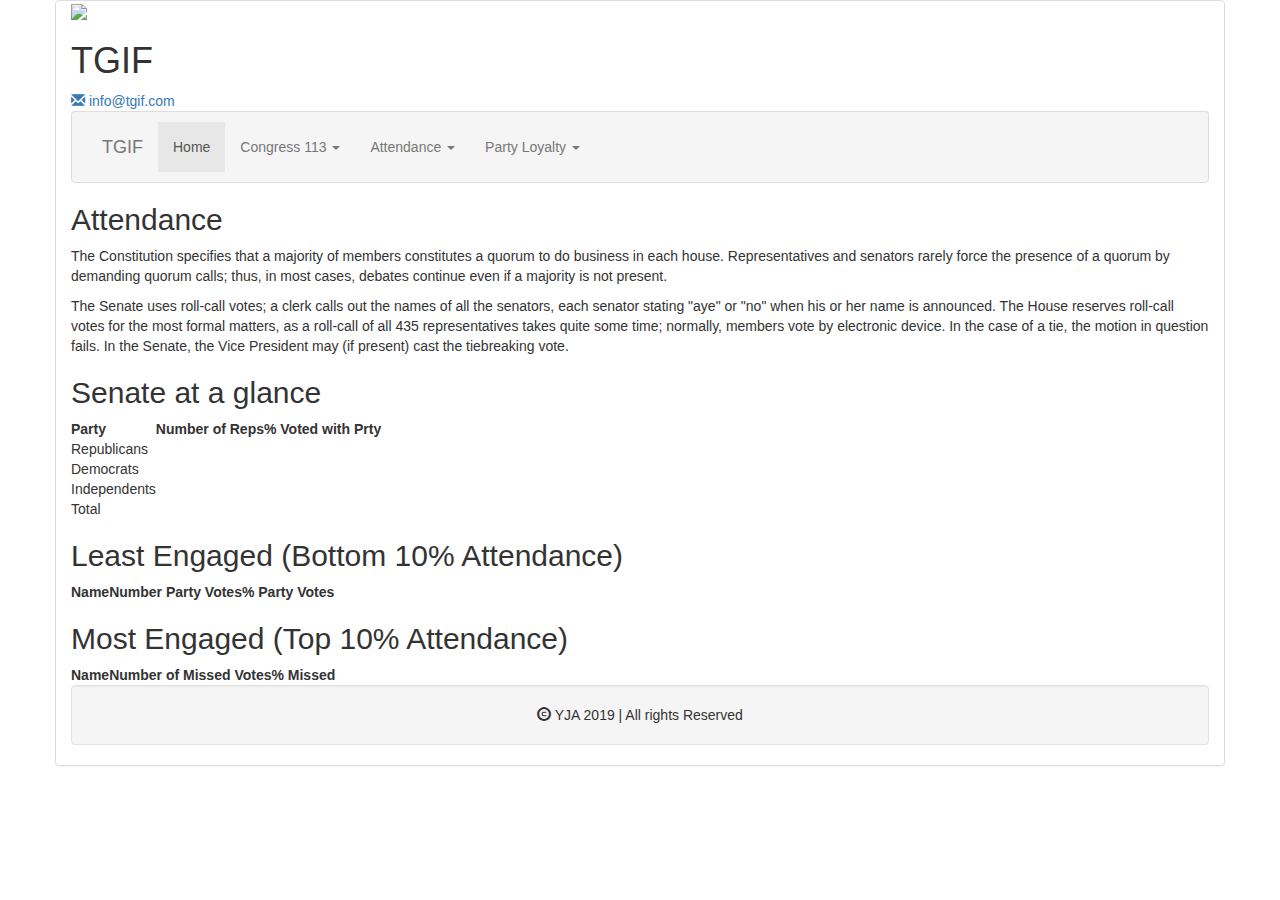
==== house-attendance-starter-page.html @ 47ea3a24 "Add files via upload" ====
<!DOCTYPE html>
<html lang="en">

<head>
    <title>TGIF</title>
    <meta charset="utf-8">
    <meta name="viewport" content="width=device-width, initial-scale=1">
    <link rel="stylesheet" href="https://maxcdn.bootstrapcdn.com/bootstrap/3.3.7/css/bootstrap.min.css">

    <script src="https://ajax.googleapis.com/ajax/libs/jquery/3.3.1/jquery.min.js"></script>

    <script src="https://maxcdn.bootstrapcdn.com/bootstrap/3.3.7/js/bootstrap.min.js"></script>

    <link rel="stylesheet" href="Style/estilos.css">
</head>

<body>
    <!-------------------HEADER---------------->
    <div class="container panel panel-default">

        <header>

            <img class="logo" src="img/logo9.PNG">

            <h1 class="titleh1">TGIF</h1>

            <div class="email">
                <a href="#">
                    <span class="glyphicon glyphicon-envelope"></span>
                </a>

                <a href="mailto:yjordana.ubiqum@gmail.com">info@tgif.com</a>


            </div>


        </header>

        <!----------------NAV BAR---------------->



        <nav class=" panel-heading navbar navbar-default">
            <div class="container-fluid">
                <div class="navbar-header">
                    <a class="navbar-brand" href="#">TGIF</a>
                </div>
                <ul class="nav navbar-nav">
                    <li class="active"><a href="index.html">Home</a></li>
                    <li class="dropdown">
                        <a class="dropdown-toggle" data-toggle="dropdown" href="#">Congress 113
                            <span class="caret"></span></a>
                        <ul class="dropdown-menu">
                            <li><a href="house-data.html">House</a></li>
                            <li><a href="senate-data.html">Senate</a></li>
                        </ul>
                    </li>

                    <li class="dropdown">
                        <a class="dropdown-toggle" data-toggle="dropdown" href="#">Attendance
                            <span class="caret"></span></a>
                        <ul class="dropdown-menu">
                            <li><a href="house-attendance-starter-page.html">House</a></li>
                            <li><a href="senate-attendance-starter-page.html">Senate</a></li>
                        </ul>

                    </li>

                    <li class="dropdown">
                        <a class="dropdown-toggle" data-toggle="dropdown" href="#">Party Loyalty
                            <span class="caret"></span></a>
                        <ul class="dropdown-menu">
                            <li><a href="house-party-loyalty-starter-page.html">House</a></li>
                            <li><a href="senate-party-loyalty-starter-page.html">Senate</a></li>

                        </ul>
                    </li>
                </ul>
            </div>
        </nav>



        <!--Table container-->
        <div>
            <h2>Attendance</h2>
            <p>The Constitution specifies that a majority of members constitutes a quorum to do business in each house.
                Representatives and senators rarely force the presence of a quorum by demanding quorum calls; thus, in
                most
                cases, debates continue even if a majority is not present.</p>

            <p>The Senate uses roll-call votes; a clerk calls out the names of all the senators, each senator stating
                "aye"
                or "no" when his or her name is announced. The House reserves roll-call votes for the most formal
                matters,
                as a roll-call of all 435 representatives takes quite some time; normally, members vote by electronic
                device. In the case of a tie, the motion in question fails. In the Senate, the Vice President may (if
                present) cast the tiebreaking vote.</p>

            <h2>Senate at a glance</h2>
            <table>
                <thead>
                    <tr>
                        <th>Party</th>
                        <th>Number of Reps</th>
                        <th>% Voted with Prty</th>
                    </tr>
                </thead>
                <tbody id="TableGlance">
                    <tr>
                        <td>Republicans</td>
                        <td id="numRepublicans"></td>
                        <td id="votesRepublicans"></td>
                    </tr>
                    <tr>
                        <td>Democrats</td>
                        <td id="numDemocrats"></td>
                        <td id="votesDemocrats"></td>
                    </tr>
                    <tr>
                        <td>Independents</td>
                        <td id="numIndependents"></td>
                        <td id="votesIndependents"></td>
                    </tr>
                    <tr>
                        <td>Total</td>
                        <td id="numTotal"></td>
                        <td id="votesTotal"></td>
                    </tr>
                </tbody>
            </table>

            <h2>Least Engaged (Bottom 10% Attendance)</h2>
            <table>
                <thead>
                    <tr>
                        <th>Name</th>
                        <th>Number Party Votes</th>
                        <th>% Party Votes</th>
                    </tr>
                </thead>
                <tbody id="LeastEngagedTable">

                </tbody>
            </table>

            <h2>Most Engaged (Top 10% Attendance)</h2>
            <table>
                <thead>
                    <tr>
                        <th>Name</th>
                        <th>Number of Missed Votes</th>
                        <th>% Missed</th>
                    </tr>
                </thead>
                <tbody id="MostEngagedTable">

                </tbody>
            </table>

        </div>

        <script src="https://code.jquery.com/jquery-3.3.1.slim.min.js"
            integrity="sha384-q8i/X+965DzO0rT7abK41JStQIAqVgRVzpbzo5smXKp4YfRvH+8abtTE1Pi6jizo" crossorigin="anonymous">
        </script>
        <script src="https://cdnjs.cloudflare.com/ajax/libs/popper.js/1.14.7/umd/popper.min.js"
            integrity="sha384-UO2eT0CpHqdSJQ6hJty5KVphtPhzWj9WO1clHTMGa3JDZwrnQq4sF86dIHNDz0W1" crossorigin="anonymous">
        </script>
        <script src="https://stackpath.bootstrapcdn.com/bootstrap/4.3.1/js/bootstrap.min.js"
            integrity="sha384-JjSmVgyd0p3pXB1rRibZUAYoIIy6OrQ6VrjIEaFf/nJGzIxFDsf4x0xIM+B07jRM" crossorigin="anonymous">
        </script>
        <!---------------FOOTER--------------->
        <div class="row">
            <div class="col-sm-12">
                <div class="text-center well">
                    <span class="glyphicon glyphicon-copyright-mark"></span> YJA 2019 | All rights
                    Reserved
                </div>
            </div>
        </div>
        <script src="congress-data.js"></script>
        <script src="attendance.js"></script>
</body>

</html>
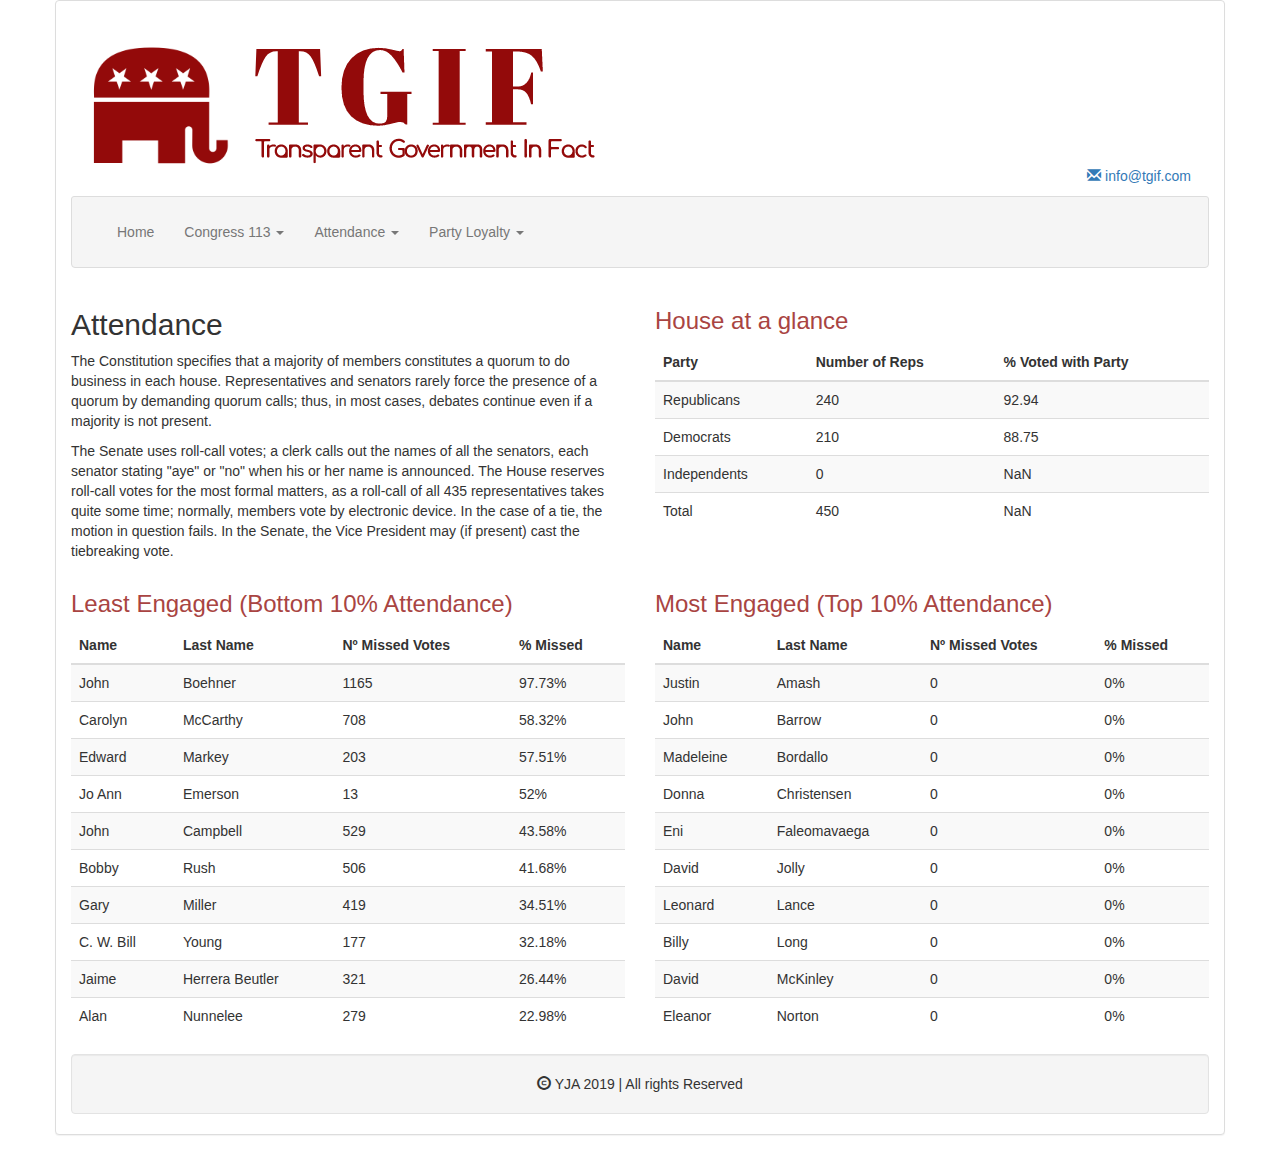
==== commit 81b1581c: "Add files via upload" ====
--- a/house-attendance-starter-page.html
+++ b/house-attendance-starter-page.html
@@ -20,9 +20,7 @@
 
         <header>
 
-            <img class="logo" src="img/logo9.PNG">
-
-            <h1 class="titleh1">TGIF</h1>
+            <img class="logo" src="img/final.PNG">
 
             <div class="email">
                 <a href="#">
@@ -43,11 +41,9 @@
 
         <nav class=" panel-heading navbar navbar-default">
             <div class="container-fluid">
-                <div class="navbar-header">
-                    <a class="navbar-brand" href="#">TGIF</a>
-                </div>
+
                 <ul class="nav navbar-nav">
-                    <li class="active"><a href="index.html">Home</a></li>
+                    <li><a href="index.html">Home</a></li>
                     <li class="dropdown">
                         <a class="dropdown-toggle" data-toggle="dropdown" href="#">Congress 113
                             <span class="caret"></span></a>
@@ -61,7 +57,7 @@
                         <a class="dropdown-toggle" data-toggle="dropdown" href="#">Attendance
                             <span class="caret"></span></a>
                         <ul class="dropdown-menu">
-                            <li><a href="house-attendance-starter-page.html">House</a></li>
+                            <li class="active"><a href="house-attendance-starter-page.html">House</a></li>
                             <li><a href="senate-attendance-starter-page.html">Senate</a></li>
                         </ul>
 
@@ -83,82 +79,140 @@
 
 
         <!--Table container-->
-        <div>
-            <h2>Attendance</h2>
-            <p>The Constitution specifies that a majority of members constitutes a quorum to do business in each house.
-                Representatives and senators rarely force the presence of a quorum by demanding quorum calls; thus, in
-                most
-                cases, debates continue even if a majority is not present.</p>
-
-            <p>The Senate uses roll-call votes; a clerk calls out the names of all the senators, each senator stating
-                "aye"
-                or "no" when his or her name is announced. The House reserves roll-call votes for the most formal
-                matters,
-                as a roll-call of all 435 representatives takes quite some time; normally, members vote by electronic
-                device. In the case of a tie, the motion in question fails. In the Senate, the Vice President may (if
-                present) cast the tiebreaking vote.</p>
-
-            <h2>Senate at a glance</h2>
-            <table>
-                <thead>
-                    <tr>
-                        <th>Party</th>
-                        <th>Number of Reps</th>
-                        <th>% Voted with Prty</th>
-                    </tr>
-                </thead>
-                <tbody id="TableGlance">
-                    <tr>
-                        <td>Republicans</td>
-                        <td id="numRepublicans"></td>
-                        <td id="votesRepublicans"></td>
-                    </tr>
-                    <tr>
-                        <td>Democrats</td>
-                        <td id="numDemocrats"></td>
-                        <td id="votesDemocrats"></td>
-                    </tr>
-                    <tr>
-                        <td>Independents</td>
-                        <td id="numIndependents"></td>
-                        <td id="votesIndependents"></td>
-                    </tr>
-                    <tr>
-                        <td>Total</td>
-                        <td id="numTotal"></td>
-                        <td id="votesTotal"></td>
-                    </tr>
-                </tbody>
-            </table>
-
-            <h2>Least Engaged (Bottom 10% Attendance)</h2>
-            <table>
-                <thead>
-                    <tr>
-                        <th>Name</th>
-                        <th>Number Party Votes</th>
-                        <th>% Party Votes</th>
-                    </tr>
-                </thead>
-                <tbody id="LeastEngagedTable">
-
-                </tbody>
-            </table>
-
-            <h2>Most Engaged (Top 10% Attendance)</h2>
-            <table>
-                <thead>
-                    <tr>
-                        <th>Name</th>
-                        <th>Number of Missed Votes</th>
-                        <th>% Missed</th>
-                    </tr>
-                </thead>
-                <tbody id="MostEngagedTable">
-
-                </tbody>
-            </table>
-
+        <div class="bodyArea">
+            <div class="row">
+                <div class="col-sm-6">
+                    <h2>Attendance</h2>
+                    <p>The Constitution specifies that a majority of members constitutes a quorum to do business in each
+                        house.
+                        Representatives and senators rarely force the presence of a quorum by demanding quorum calls;
+                        thus, in
+                        most
+                        cases, debates continue even if a majority is not present.</p>
+
+                    <p>The Senate uses roll-call votes; a clerk calls out the names of all the senators, each senator
+                        stating
+                        "aye"
+                        or "no" when his or her name is announced. The House reserves roll-call votes for the most
+                        formal
+                        matters,
+                        as a roll-call of all 435 representatives takes quite some time; normally, members vote by
+                        electronic
+                        device. In the case of a tie, the motion in question fails. In the Senate, the Vice President
+                        may (if
+                        present) cast the tiebreaking vote.</p>
+                </div>
+                <div class="col-sm-6">
+                    <div class="text-danger">
+                        <h3 class="text-left">House at a glance</h3>
+                    </div>
+                    <div class="sk-cube-grid">
+                        <div class="sk-cube sk-cube1"></div>
+                        <div class="sk-cube sk-cube2"></div>
+                        <div class="sk-cube sk-cube3"></div>
+                        <div class="sk-cube sk-cube4"></div>
+                        <div class="sk-cube sk-cube5"></div>
+                        <div class="sk-cube sk-cube6"></div>
+                        <div class="sk-cube sk-cube7"></div>
+                        <div class="sk-cube sk-cube8"></div>
+                        <div class="sk-cube sk-cube9"></div>
+                    </div>
+                    <table id="house-glance" class="table table-borderless table-striped table-hover tableDisplay">
+                        <thead>
+                            <tr class="heightThead">
+                                <th class="text-left">Party</th>
+                                <th class="text-left">Number of Reps</th>
+                                <th class="text-left">% Voted with Party</th>
+                            </tr>
+                        </thead>
+                        <tbody id="TableGlance">
+                            <tr>
+                                <td>Republicans</td>
+                                <td id="numRepublicans"></td>
+                                <td id="votesRepublicans"></td>
+                            </tr>
+                            <tr>
+                                <td>Democrats</td>
+                                <td id="numDemocrats"></td>
+                                <td id="votesDemocrats"></td>
+                            </tr>
+                            <tr>
+                                <td>Independents</td>
+                                <td id="numIndependents"></td>
+                                <td id="votesIndependents"></td>
+                            </tr>
+                            <tr>
+                                <td>Total</td>
+                                <td id="numTotal"></td>
+                                <td id="votesTotal"></td>
+                            </tr>
+                        </tbody>
+                    </table>
+                </div>
+            </div>
+            <div class="row">
+                <div class="col-sm-6">
+                    <div class="text-danger">
+                        <h3 class="text-left">Least Engaged (Bottom 10% Attendance)</h3>
+                    </div>
+                    <div class="sk-cube-grid">
+                        <div class="sk-cube sk-cube1"></div>
+                        <div class="sk-cube sk-cube2"></div>
+                        <div class="sk-cube sk-cube3"></div>
+                        <div class="sk-cube sk-cube4"></div>
+                        <div class="sk-cube sk-cube5"></div>
+                        <div class="sk-cube sk-cube6"></div>
+                        <div class="sk-cube sk-cube7"></div>
+                        <div class="sk-cube sk-cube8"></div>
+                        <div class="sk-cube sk-cube9"></div>
+                    </div>
+                    <table id="house-attendance-least"
+                        class="table table-borderless table-striped table-hover tableDisplay">
+                        <thead>
+                            <tr class="heightThead">
+                                <th class="text-left">Name</th>
+                                <th class="text-left">Last Name</th>
+                                <th class="text-left">Nº Missed Votes</th>
+                                <th class="text-left">% Missed</th>
+                            </tr>
+
+                        </thead>
+                        <tbody id="LeastEngagedTable">
+
+                        </tbody>
+                    </table>
+                </div>
+                <div class="col-sm-6">
+                    <div class="text-danger">
+                        <h3 class="text-left">Most Engaged (Top 10% Attendance)</h3>
+                    </div>
+                    <div class="sk-cube-grid">
+                        <div class="sk-cube sk-cube1"></div>
+                        <div class="sk-cube sk-cube2"></div>
+                        <div class="sk-cube sk-cube3"></div>
+                        <div class="sk-cube sk-cube4"></div>
+                        <div class="sk-cube sk-cube5"></div>
+                        <div class="sk-cube sk-cube6"></div>
+                        <div class="sk-cube sk-cube7"></div>
+                        <div class="sk-cube sk-cube8"></div>
+                        <div class="sk-cube sk-cube9"></div>
+                    </div>
+                    <table id="house-attendance-most"
+                        class="table table-borderless table-striped table-hover tableDisplay">
+                        <thead>
+                            <tr class="heightThead">
+                                <th class="text-left">Name</th>
+                                <th class="text-left">Last Name</th>
+                                <th class="text-left">Nº Missed Votes</th>
+                                <th class="text-left">% Missed</th>
+                            </tr>
+                        </thead>
+                        <tbody id="MostEngagedTable">
+
+                        </tbody>
+                    </table>
+                </div>
+            </div>
         </div>
 
         <script src="https://code.jquery.com/jquery-3.3.1.slim.min.js"
--- a/Style/estilos.css
+++ b/Style/estilos.css
@@ -0,0 +1,122 @@
+    @charset "utf-8";
+
+    * {
+        margin: 0px;
+        padding: 0px;
+    }
+
+    /*---------TABLA-----------*/
+
+    tr th {
+        text-align: center;
+    }
+
+    .table1 {
+        width: 46%;
+        display: flex;
+        flex-direction: row;
+        flex-wrap: wrap;
+        justify-content: space-between;
+    }
+
+    .table2 {
+        width: 47%;
+        display: flex;
+        flex-direction: column;
+        flex-wrap: wrap;
+        justify-content: space-between;
+
+    }
+
+
+
+    .table3 {
+        width: 47%;
+        display: flex;
+        flex-direction: column;
+        flex-wrap: wrap;
+        justify-content: space-between;
+    }
+
+
+
+    /*-----------LOGOS----------*/
+
+    .lupa {
+        width: 70px;
+        height: 70px;
+    }
+
+    .barra {
+        width: 200px;
+        height: 200px;
+        align-self: center;
+
+    }
+
+    /*---------HEADER FLEX BOX---------*/
+    header {
+        width: 100%;
+        padding: 10px;
+        display: flex;
+        flex-direction: row;
+        flex-wrap: wrap;
+        justify-content: space-between;
+    }
+
+    .email {
+        width: 10%;
+        align-self: flex-end;
+
+    }
+
+    .titleh1 {
+        width: 80%;
+    }
+
+    /*---------CONTENT FLEX BOX---------*/
+
+    #content1 {
+        width: 100%;
+        display: flex;
+        flex-direction: row;
+        flex-wrap: wrap;
+        justify-content: flex-start;
+    }
+
+    .content2 {
+        width: 100%;
+        display: flex;
+        flex-direction: row;
+        flex-wrap: wrap;
+        justify-content: space-between;
+
+    }
+
+    .text1 {
+        width: 50%;
+        display: flex;
+        flex-direction: row;
+        flex-wrap: wrap;
+        justify-content: flex-start;
+
+    }
+
+    section {
+        width: 80%;
+    }
+
+    .checkboxes {
+        width: 40%;
+
+    }
+
+    .dropdownFilter {
+        width: 40%;
+    }
+
+    .line {
+        width: 100%;
+        height: 1px;
+        border: 0.5px solid rgba(221, 221, 221, 0.79);
+    }